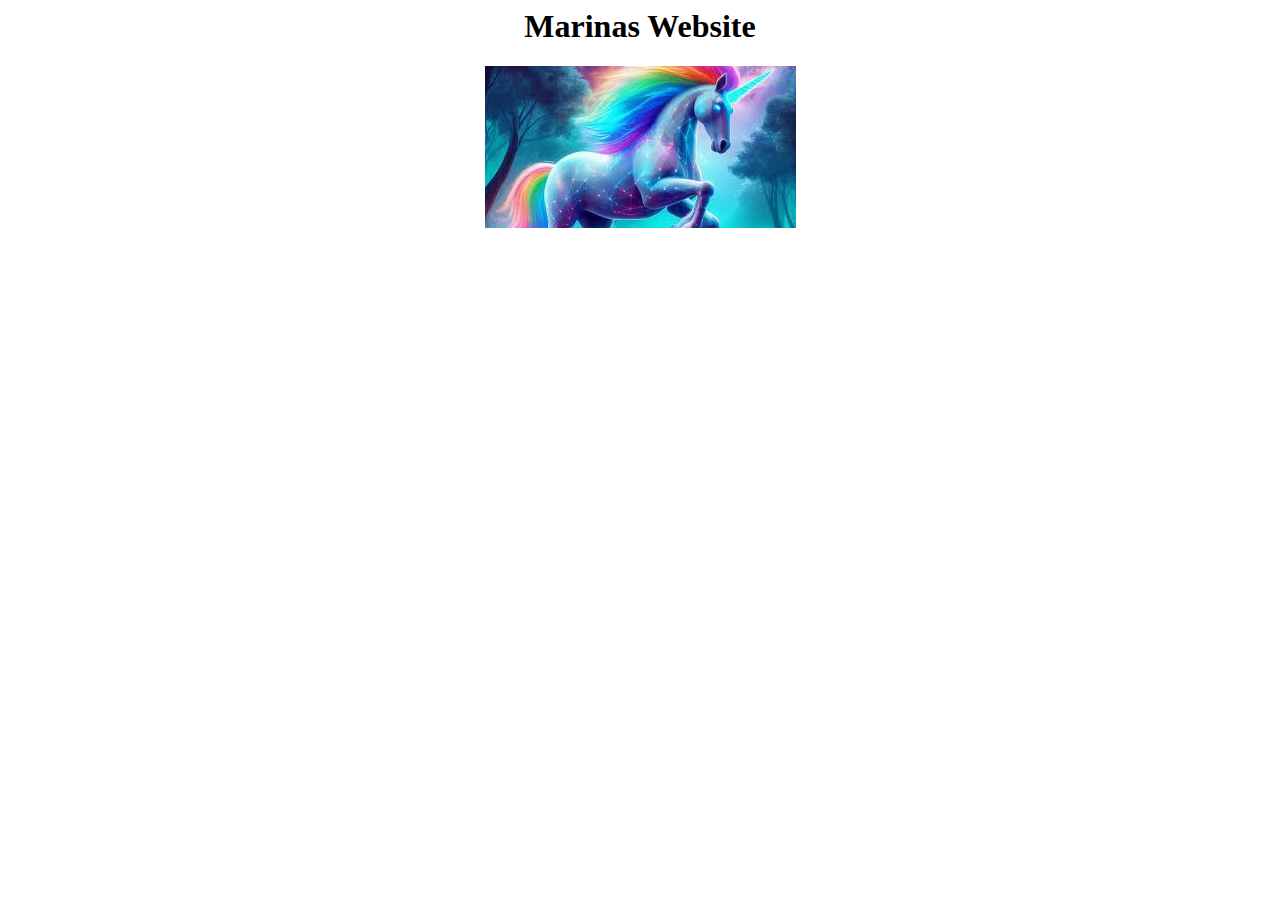
==== index.html @ 7cf5529d "Update index.html" ====
<html>
  <head>
  </head>
  <body>
<center>
  <h1> Marinas Website </h1>
<img src="[data-uri]">
    
  </body>
</html>
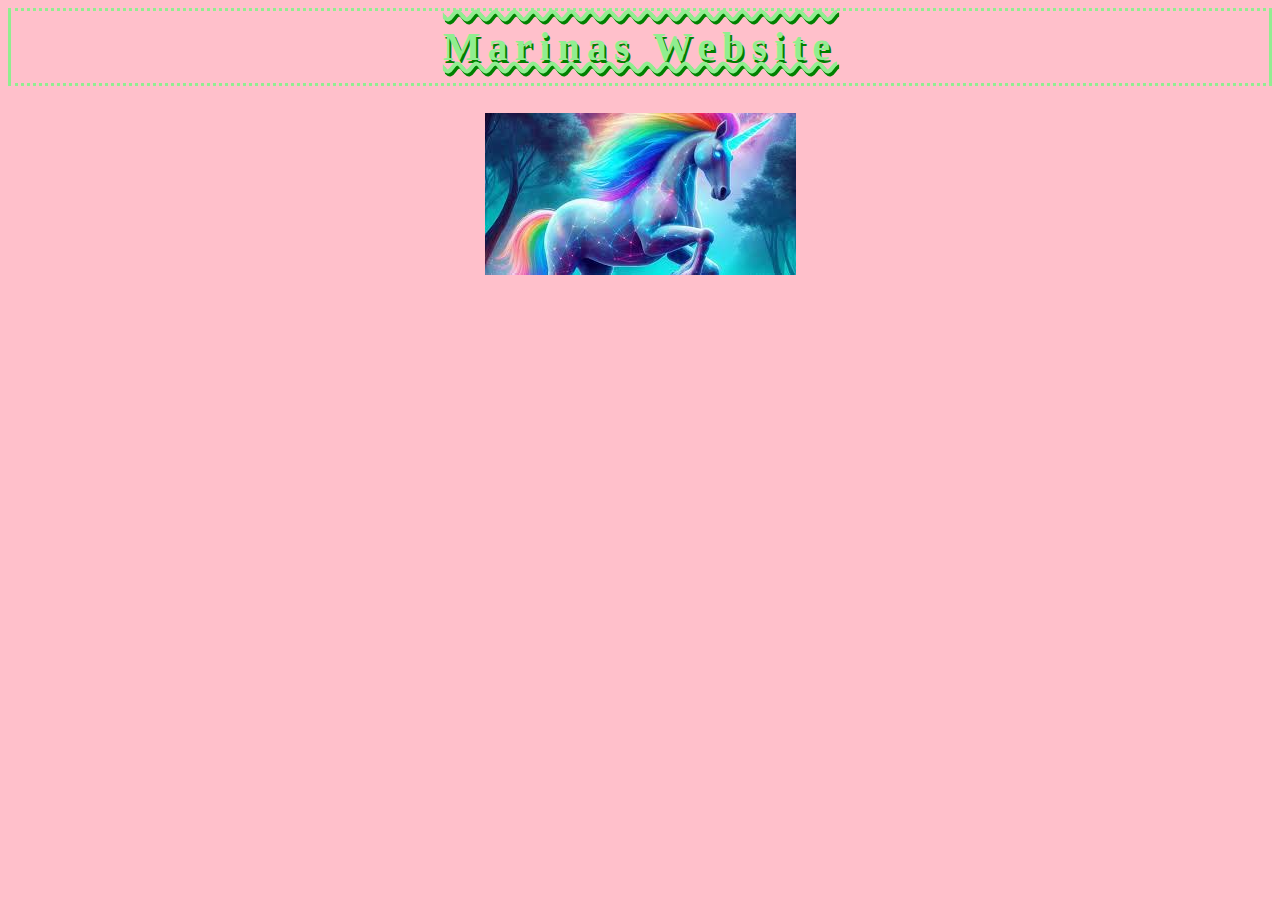
==== commit 8e3ca047: "Update index.html" ====
--- a/index.html
+++ b/index.html
@@ -1,5 +1,6 @@
 <html>
   <head>
+    <link rel="stylesheet" href="style.css">
   </head>
   <body>
 <center>
--- a/style.css
+++ b/style.css
@@ -0,0 +1,25 @@
+body {
+  background-color:pink;
+}
+
+h1{
+  color:lightgreen;
+  font-size: 40px;
+  text-decoration-line: overline underline;
+  text-decoration-style: wavy;
+    letter-spacing: 7px;
+    line-height: 1.8;
+  font-family: "Lucida Handwriting", Cursive;
+  text-shadow: 2px 3px green;
+  border-top-style: dotted;
+border-right-style: solid;
+  border-bottom-style: dotted;
+  border-left-style: solid;
+  
+  
+}
+img {
+  width: 400px
+      border-radius: 8px;
+
+}
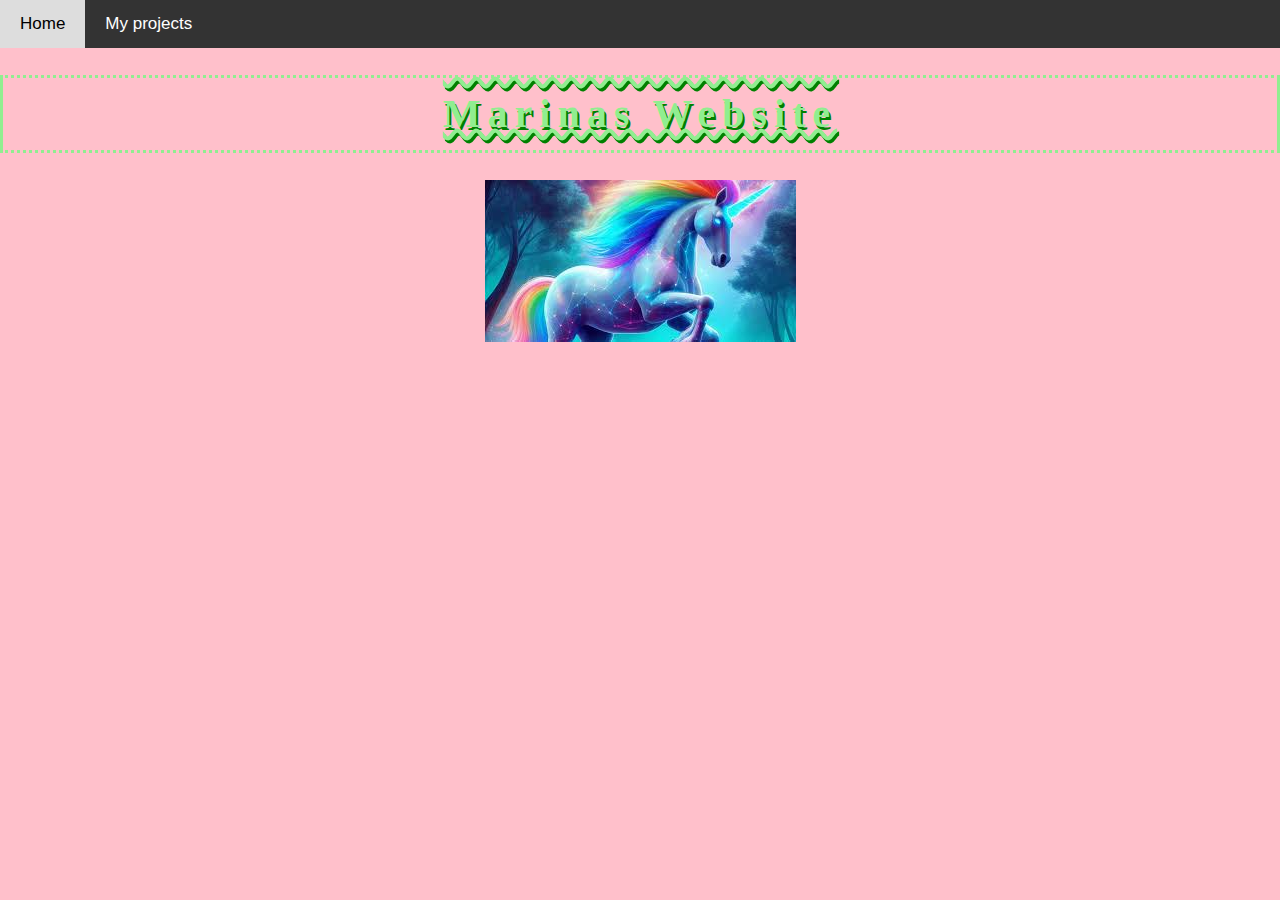
==== commit 7c6e468a: "Update index.html" ====
--- a/index.html
+++ b/index.html
@@ -3,12 +3,55 @@
     <link rel="stylesheet" href="style.css">
   </head>
   <body>
+     <nav>
+        <a href="index.html">Home</a>
+        <a href="second.html">My projects</a>
+    
+    </nav>
+
 <center>
   <h1> Marinas Website </h1>
 <img src="[data-uri]">
     
   </body>
 </html>
+<style>
+        /* Style for the navbar */
+        body {
+            font-family: Arial, sans-serif;
+            margin: 0;
+            padding: 0;
+        }
+
+        nav {
+            background-color: #333;
+            overflow: hidden;
+        }
+
+        nav a {
+            float: left;
+            display: block;
+            color: white;
+            text-align: center;
+            padding: 14px 20px;
+            text-decoration: none;
+            font-size: 17px;
+        }
+
+        nav a:hover {
+            background-color: #ddd;
+            color: black;
+        }
+
+        /* Responsive Design */
+        @media screen and (max-width: 600px) {
+            nav a {
+                float: none;
+                display: block;
+                text-align: left;
+            }
+        }
+    </style>
 
 
 
